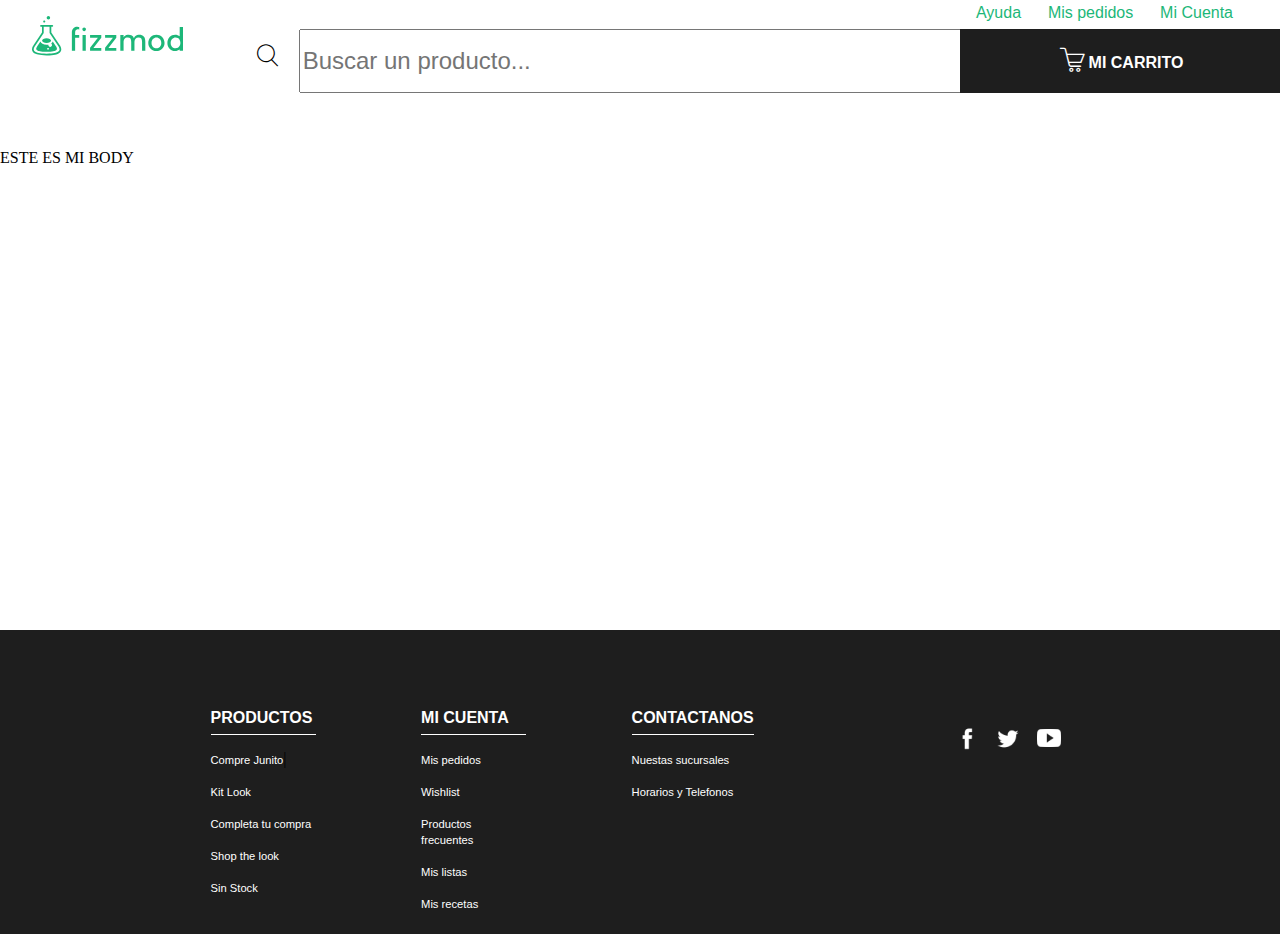
==== public/index.html @ e1f85934 "errores ortograficos arreglados" ====
<!DOCTYPE html>
<html lang="en">

<head>
    <meta charset="UTF-8">
    <meta name="viewport" content="width=device-width, initial-scale=1.0">
    <meta http-equiv="X-UA-Compatible" content="ie=edge">
    <link rel="stylesheet" href="./reset.css">
    <!-- ICONOS -->
    <link rel="stylesheet" href="./assets/font-icon/style.css">
    <!-- <link rel="stylesheet" href="./assets/font-icon/demo-files/demo.css"> -->
    <link rel="stylesheet" href="./probando.css">
    <title>Fizzmod</title>
</head>

<body>
    <header id="header">
        <!-- Logo -->
        <div class="logoFizzmod"><img src="./assets/images/logo_fizzmod.svg" alt="logo-fizzmod"></div>
        <!-- Links del topNav -->
        <div class="topNav">
            <a href="#">Ayuda</a>
            <a href="#">Mis pedidos</a>
            <a href="#">Mi Cuenta</a>
        </div>
        <!-- Buscador -->
        <div class="buscador">
            <span class="icon-icn_search"></span>
            <input type="search" placeholder="Buscar un producto..."></input>
        </div>
        <!-- BOTON "MI CARRITO" -->
        <div id="miCarrito">
            <span class="icon-icn_cart"></span>
            <a href="#">MI CARRITO</a>
        </div>

        <div id="menu"></div>
    </header>

    <div class="contenido">
        ESTE ES MI BODY
    </div>


    <footer class="footer">
        <div id="productos">
            <ul>
                <li class="footerTitulos"><h2>PRODUCTOS</h2></li>
                <li><a class="links" href="#">Compre Junito</a>|</li>
                <li><a class="links" href="#">Kit Look</a></li>
                <li><a class="links" href="#">Completa tu compra</a></li>
                <li><a class="links" href="#">Shop the look</a></li>
                <li><a class="links" href="#">Sin Stock</a></li>
            </ul>
        </div>

        <div id="miCuenta">
            <ul>
                <li class="footerTitulos"><h2>MI CUENTA</h2></li>
                <li><a class="links" href="#">Mis pedidos</a></li>
                <li><a class="links" href="#">Wishlist</a></li>
                <li><a class="links" href="#">Productos frecuentes</a></li>
                <li><a class="links" href="#">Mis listas</a></li>
                <li><a class="links" href="#">Mis recetas</a></li>
            </ul>
        </div>

        <div id="contactanos">
            <ul>
                <li class="footerTitulos"><h2>CONTACTANOS</h2></li>
                <li><a class="links" href="#">Nuestas sucursales</a></li>
                <li><a class="links" href="#">Horarios y Telefonos</a></li>
            </ul>
        </div>
        <div id="redes">
            <div class="iconos"><a href="#"><img src="./assets/images/icon_face.png" alt=""></a></div>
            <div class="iconos"><a href="#"><img src="./assets/images/icon_twitter.png" alt=""></a></div>
            <div class="iconos"><a href="#"><img src="./assets/images/icon_yt.png" alt=""></a></div>
        </div>
    </footer>


    <script src="./scripts/index.js"></script>
    <script src="./scripts/ajax.js"></script>

</body>

</html>
---- public/assets/font-icon/style.css ----
@font-face {
  font-family: 'front-test-font-icon';
  src:  url('fonts/front-test-font-icon.eot?l20ofy');
  src:  url('fonts/front-test-font-icon.eot?l20ofy#iefix') format('embedded-opentype'),
    url('fonts/front-test-font-icon.woff2?l20ofy') format('woff2'),
    url('fonts/front-test-font-icon.ttf?l20ofy') format('truetype'),
    url('fonts/front-test-font-icon.woff?l20ofy') format('woff'),
    url('fonts/front-test-font-icon.svg?l20ofy#front-test-font-icon') format('svg');
  font-weight: normal;
  font-style: normal;
}

[class^="icon-"], [class*=" icon-"] {
  /* use !important to prevent issues with browser extensions that change fonts */
  font-family: 'front-test-font-icon' !important;
  speak: none;
  font-style: normal;
  font-weight: normal;
  font-variant: normal;
  text-transform: none;
  line-height: 1;

  /* Better Font Rendering =========== */
  -webkit-font-smoothing: antialiased;
  -moz-osx-font-smoothing: grayscale;
}

.icon-icn_cart:before {
  content: "\e900";
}
.icon-icn_checkbox_off:before {
  content: "\e901";
}
.icon-icn_checkbox_on:before {
  content: "\e902";
}
.icon-icn_chevron_left:before {
  content: "\e903";
}
.icon-icn_chevron_right:before {
  content: "\e904";
}
.icon-icn_search:before {
  content: "\e906";
}
---- public/assets/font-icon/demo-files/demo.css ----
body {
  padding: 0;
  margin: 0;
  font-family: sans-serif;
  font-size: 1em;
  line-height: 1.5;
  color: #555;
  background: #fff;
}
h1 {
  font-size: 1.5em;
  font-weight: normal;
}
small {
  font-size: .66666667em;
}
a {
  color: #e74c3c;
  text-decoration: none;
}
a:hover, a:focus {
  box-shadow: 0 1px #e74c3c;
}
.bshadow0, input {
  box-shadow: inset 0 -2px #e7e7e7;
}
input:hover {
  box-shadow: inset 0 -2px #ccc;
}
input, fieldset {
  font-family: sans-serif;
  font-size: 1em;
  margin: 0;
  padding: 0;
  border: 0;
}
input {
  color: inherit;
  line-height: 1.5;
  height: 1.5em;
  padding: .25em 0;
}
input:focus {
  outline: none;
  box-shadow: inset 0 -2px #449fdb;
}
.glyph {
  font-size: 16px;
  width: 15em;
  padding-bottom: 1em;
  margin-right: 4em;
  margin-bottom: 1em;
  float: left;
  overflow: hidden;
}
.liga {
  width: 80%;
  width: calc(100% - 2.5em);
}
.talign-right {
  text-align: right;
}
.talign-center {
  text-align: center;
}
.bgc1 {
  background: #f1f1f1;
}
.fgc1 {
  color: #999;
}
.fgc0 {
  color: #000;
}
p {
  margin-top: 1em;
  margin-bottom: 1em;
}
.mvm {
  margin-top: .75em;
  margin-bottom: .75em;
}
.mtn {
  margin-top: 0;
}
.mtl, .mal {
  margin-top: 1.5em;
}
.mbl, .mal {
  margin-bottom: 1.5em;
}
.mal, .mhl {
  margin-left: 1.5em;
  margin-right: 1.5em;
}
.mhmm {
  margin-left: 1em;
  margin-right: 1em;
}
.mls {
  margin-left: .25em;
}
.ptl {
  padding-top: 1.5em;
}
.pbs, .pvs {
  padding-bottom: .25em;
}
.pvs, .pts {
  padding-top: .25em;
}
.unit {
  float: left;
}
.unitRight {
  float: right;
}
.size1of2 {
  width: 50%;
}
.size1of1 {
  width: 100%;
}
.clearfix:before, .clearfix:after {
  content: " ";
  display: table;
}
.clearfix:after {
  clear: both;
}
.hidden-true {
  display: none;
}
.textbox0 {
  width: 3em;
  background: #f1f1f1;
  padding: .25em .5em;
  line-height: 1.5;
  height: 1.5em;
}
#testDrive {
  display: block;
  padding-top: 24px;
  line-height: 1.5;
}
.fs0 {
  font-size: 16px;
}
.fs1 {
  font-size: 32px;
}
---- public/probando.css ----
/* HEADER */

header {
    display: grid;
    grid-template-columns: repeat(12, 1fr);
    grid-template-rows: 1fr 2fr 2fr;
    height: 150px;
}

.logoFizzmod {
    width: 100%;
    grid-column: 1 / 4;
    grid-row: 1 / 3;
}

.logoFizzmod img{
    width: auto;
    padding-left: 2em;
    padding-top: 1em;
}

.topNav {
    padding: 0.3em;
    font-family: -apple-system, BlinkMacSystemFont, 'Segoe UI', Roboto, Oxygen, Ubuntu, Cantarell, 'Open Sans', 'Helvetica Neue', sans-serif;
    grid-column: 10 / 13;
    grid-row: 1 / 2
}

.topNav a{
    padding: 0.7em;
    font-family: -apple-system, BlinkMacSystemFont, 'Segoe UI', Roboto, Oxygen, Ubuntu, Cantarell, 'Open Sans', 'Helvetica Neue', sans-serif;
    color: #1DB779;
    text-decoration: none;
}

.buscador {
    display: grid;
    grid-template-rows: 1fr;
    grid-template-columns: 10% 90%;
    grid-column: 3 / 11;
    grid-row: 2 / 3;
}

.buscador span{
    padding-left: 2em;
    padding-top: 0.7em;
    font-size: 22px;
}


#miCarrito {
    display: grid;
    height: 4em;
    grid-template-columns: repeat(10, 1fr);
    grid-template-rows: repeat(3, 1fr);
    font-family: -apple-system, BlinkMacSystemFont, 'Segoe UI', Roboto, Oxygen, Ubuntu, Cantarell, 'Open Sans', 'Helvetica Neue', sans-serif;
    font-weight: bold;
    background-color: #1E1E1E;
    text-align: center;
    grid-column: 10 / 13;
    grid-row: 2 / 3;
}

#miCarrito a{
    color:white;
    text-decoration: none;
    grid-column: 5/8;
    grid-row: 2/3;
    padding-top: .4em;
}

#miCarrito span{
    color: white;
    font-size: 25px;
    grid-column: 4/5;
    grid-row: 2/3;

}

#menu {
    display: grid;
    grid-column: 1 / 13;
    grid-template-columns: repeat(5, 1fr)
}

#menu div{
    background-color: #1DB779;
    width: auto;
    text-align: center;
    padding-top: 1.2em;
}

#menu a{
    font-family: -apple-system, BlinkMacSystemFont, 'Segoe UI', Roboto, Oxygen, Ubuntu, Cantarell, 'Open Sans', 'Helvetica Neue', sans-serif;
    font-weight: bold;
    color: #FFFF;
    text-decoration: none;
}

.contenido{
    height: 30em
}

header input{
    font-family: -apple-system, BlinkMacSystemFont, 'Segoe UI', Roboto, Oxygen, Ubuntu, Cantarell, 'Open Sans', 'Helvetica Neue', sans-serif;
    font-size: 1.5em;
}


/*     FOOTER    */


.footer{
    display: grid;
    height: 15em;
    padding-top: 4em;
    grid-template-columns: repeat(12, 1fr);
    background-color: #1E1E1E;
}

.footer li{
    margin-top: 1em;
}

.links{
    font-family: -apple-system, BlinkMacSystemFont, 'Segoe UI', Roboto, Oxygen, Ubuntu, Cantarell, 'Open Sans', 'Helvetica Neue', sans-serif;
    text-decoration: none;
    color: white;
    font-size: .7em;
}

#productos{
    grid-column: 3/4;
}


#miCuenta{
    grid-column: 5/6;
}

#contactanos{
    grid-column: 7/8;
}

#redes{
    display: grid;
    grid-template-columns: 1fr 1fr 1fr;
    padding-top: 2em;
    padding-left: 6em;
    padding-right: 6em;
    grid-column: 9/12;
}

.iconos img{
    width: 1.5em;
    height: 1.5em;
}

.footerTitulos{
    font-family: -apple-system, BlinkMacSystemFont, 'Segoe UI', Roboto, Oxygen, Ubuntu, Cantarell, 'Open Sans', 'Helvetica Neue', sans-serif;
    color: white;
    font-weight: bold;
    padding-bottom: .5em;
    border-bottom: 1px solid white;
}
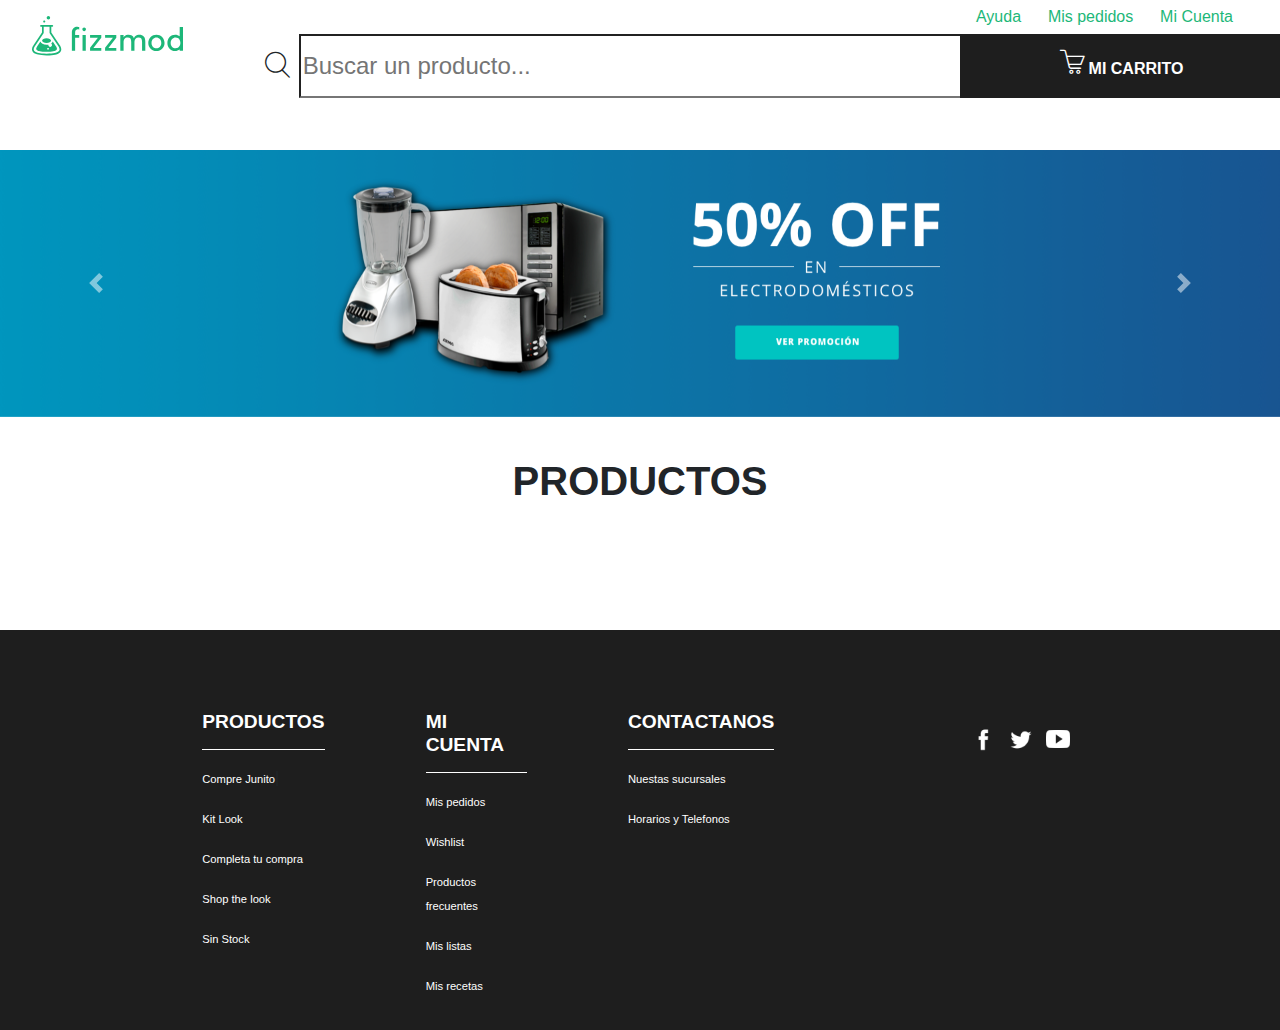
==== commit 216e94bd: "carrusel agregado" ====
--- a/public/index.html
+++ b/public/index.html
@@ -6,6 +6,11 @@
     <meta name="viewport" content="width=device-width, initial-scale=1.0">
     <meta http-equiv="X-UA-Compatible" content="ie=edge">
     <link rel="stylesheet" href="./reset.css">
+    <!-- Bootstrap -->
+    <!-- <link rel="stylesheet" href="./carousel.css"> -->
+    <link rel="stylesheet" href="https://stackpath.bootstrapcdn.com/bootstrap/4.3.1/css/bootstrap.min.css"
+        integrity="sha384-ggOyR0iXCbMQv3Xipma34MD+dH/1fQ784/j6cY/iJTQUOhcWr7x9JvoRxT2MZw1T" crossorigin="anonymous">
+
     <!-- ICONOS -->
     <link rel="stylesheet" href="./assets/font-icon/style.css">
     <!-- <link rel="stylesheet" href="./assets/font-icon/demo-files/demo.css"> -->
@@ -14,6 +19,7 @@
 </head>
 
 <body>
+    <!-- -----------------------HEADER------------------ -->
     <header id="header">
         <!-- Logo -->
         <div class="logoFizzmod"><img src="./assets/images/logo_fizzmod.svg" alt="logo-fizzmod"></div>
@@ -26,7 +32,7 @@
         <!-- Buscador -->
         <div class="buscador">
             <span class="icon-icn_search"></span>
-            <input type="search" placeholder="Buscar un producto..."></input>
+            <input type="search" placeholder="Buscar un producto...">
         </div>
         <!-- BOTON "MI CARRITO" -->
         <div id="miCarrito">
@@ -36,16 +42,43 @@
 
         <div id="menu"></div>
     </header>
+<!-- --------------------CONTENIDO------------------------>
+    <div class="contenido">
 
-    <div class="contenido">
-        ESTE ES MI BODY
+        <div id="carouselExampleControls" class="carousel slide" data-ride="carousel">
+            <div class="carousel-inner">
+                <div class="carousel-item active">
+                    <img src="./assets/images/Banner_1.png" class="d-block w-100" alt="...">
+                </div>
+                <div class="carousel-item">
+                    <img src="./assets/images/Banner_2.png" class="d-block w-100" alt="...">
+                </div>
+                <div class="carousel-item">
+                    <img src="./assets/images/Banner_3.png" class="d-block w-100" alt="...">
+                </div>
+                <div class="carousel-item">
+                    <img src="./assets/images/Banner_4.png" class="d-block w-100" alt="...">
+                </div>
+            </div>
+            <a class="carousel-control-prev" href="#carouselExampleControls" role="button" data-slide="prev">
+                <span class="carousel-control-prev-icon" aria-hidden="true"></span>
+                <span class="sr-only">Previous</span>
+            </a>
+            <a class="carousel-control-next" href="#carouselExampleControls" role="button" data-slide="next">
+                <span class="carousel-control-next-icon" aria-hidden="true"></span>
+                <span class="sr-only">Next</span>
+            </a>
+        </div>
+        <h1>PRODUCTOS</h1>
     </div>
 
-
+<!-- -------------------------------FOOTER------------------------- -->
     <footer class="footer">
         <div id="productos">
             <ul>
-                <li class="footerTitulos"><h2>PRODUCTOS</h2></li>
+                <li class="footerTitulos">
+                    <h2>PRODUCTOS</h2>
+                </li>
                 <li><a class="links" href="#">Compre Junito</a>|</li>
                 <li><a class="links" href="#">Kit Look</a></li>
                 <li><a class="links" href="#">Completa tu compra</a></li>
@@ -56,7 +89,9 @@
 
         <div id="miCuenta">
             <ul>
-                <li class="footerTitulos"><h2>MI CUENTA</h2></li>
+                <li class="footerTitulos">
+                    <h2>MI CUENTA</h2>
+                </li>
                 <li><a class="links" href="#">Mis pedidos</a></li>
                 <li><a class="links" href="#">Wishlist</a></li>
                 <li><a class="links" href="#">Productos frecuentes</a></li>
@@ -67,7 +102,9 @@
 
         <div id="contactanos">
             <ul>
-                <li class="footerTitulos"><h2>CONTACTANOS</h2></li>
+                <li class="footerTitulos">
+                    <h2>CONTACTANOS</h2>
+                </li>
                 <li><a class="links" href="#">Nuestas sucursales</a></li>
                 <li><a class="links" href="#">Horarios y Telefonos</a></li>
             </ul>
@@ -79,6 +116,15 @@
         </div>
     </footer>
 
+    <script src="https://code.jquery.com/jquery-3.3.1.slim.min.js"
+        integrity="sha384-q8i/X+965DzO0rT7abK41JStQIAqVgRVzpbzo5smXKp4YfRvH+8abtTE1Pi6jizo"
+        crossorigin="anonymous"></script>
+    <script src="https://cdnjs.cloudflare.com/ajax/libs/popper.js/1.14.7/umd/popper.min.js"
+        integrity="sha384-UO2eT0CpHqdSJQ6hJty5KVphtPhzWj9WO1clHTMGa3JDZwrnQq4sF86dIHNDz0W1"
+        crossorigin="anonymous"></script>
+    <script src="https://stackpath.bootstrapcdn.com/bootstrap/4.3.1/js/bootstrap.min.js"
+        integrity="sha384-JjSmVgyd0p3pXB1rRibZUAYoIIy6OrQ6VrjIEaFf/nJGzIxFDsf4x0xIM+B07jRM"
+        crossorigin="anonymous"></script>
 
     <script src="./scripts/index.js"></script>
     <script src="./scripts/ajax.js"></script>
--- a/public/carousel.css
+++ b/public/carousel.css
@@ -0,0 +1,187 @@
+.carousel {
+    position: relative;
+}
+
+.carousel.pointer-event {
+    -ms-touch-action: pan-y;
+    touch-action: pan-y;
+}
+
+.carousel-inner {
+    position: relative;
+    width: 100%;
+    overflow: hidden;
+}
+
+.carousel-inner::after {
+    display: block;
+    clear: both;
+    content: "";
+}
+
+.carousel-item {
+    position: relative;
+    display: none;
+    float: left;
+    width: 100%;
+    margin-right: -100%;
+    -webkit-backface-visibility: hidden;
+    backface-visibility: hidden;
+    transition: -webkit-transform 0.6s ease-in-out;
+    transition: transform 0.6s ease-in-out;
+    transition: transform 0.6s ease-in-out, -webkit-transform 0.6s ease-in-out;
+}
+
+@media (prefers-reduced-motion: reduce) {
+    .carousel-item {
+        transition: none;
+    }
+}
+
+.carousel-item.active, .carousel-item-next, .carousel-item-prev {
+    display: block;
+}
+
+.carousel-item-next:not(.carousel-item-left), .active.carousel-item-right {
+    -webkit-transform: translateX(100%);
+    transform: translateX(100%);
+}
+
+.carousel-item-prev:not(.carousel-item-right), .active.carousel-item-left {
+    -webkit-transform: translateX(-100%);
+    transform: translateX(-100%);
+}
+
+.carousel-fade .carousel-item {
+    opacity: 0;
+    transition-property: opacity;
+    -webkit-transform: none;
+    transform: none;
+}
+
+.carousel-fade .carousel-item.active, .carousel-fade .carousel-item-next.carousel-item-left, .carousel-fade .carousel-item-prev.carousel-item-right {
+    z-index: 1;
+    opacity: 1;
+}
+
+.carousel-fade .active.carousel-item-left, .carousel-fade .active.carousel-item-right {
+    z-index: 0;
+    opacity: 0;
+    transition: 0s 0.6s opacity;
+}
+
+@media (prefers-reduced-motion: reduce) {
+    .carousel-fade .active.carousel-item-left, .carousel-fade .active.carousel-item-right {
+        transition: none;
+    }
+}
+
+.carousel-control-prev, .carousel-control-next {
+    position: absolute;
+    top: 0;
+    bottom: 0;
+    z-index: 1;
+    display: -ms-flexbox;
+    display: flex;
+    -ms-flex-align: center;
+    align-items: center;
+    -ms-flex-pack: center;
+    justify-content: center;
+    width: 15%;
+    color: #fff;
+    text-align: center;
+    opacity: 0.5;
+    transition: opacity 0.15s ease;
+}
+
+@media (prefers-reduced-motion: reduce) {
+    .carousel-control-prev, .carousel-control-next {
+        transition: none;
+    }
+}
+
+.carousel-control-prev:hover, .carousel-control-prev:focus, .carousel-control-next:hover, .carousel-control-next:focus {
+    color: #fff;
+    text-decoration: none;
+    outline: 0;
+    opacity: 0.9;
+}
+
+.carousel-control-prev {
+    left: 0;
+}
+
+.carousel-control-next {
+    right: 0;
+}
+
+.carousel-control-prev-icon, .carousel-control-next-icon {
+    display: inline-block;
+    width: 20px;
+    height: 20px;
+    background: no-repeat 50% / 100% 100%;
+}
+
+.carousel-control-prev-icon {
+    background-image: url("data:image/svg+xml,%3csvg xmlns='http://www.w3.org/2000/svg' fill='%23fff' viewBox='0 0 8 8'%3e%3cpath d='M5.25 0l-4 4 4 4 1.5-1.5-2.5-2.5 2.5-2.5-1.5-1.5z'/%3e%3c/svg%3e");
+}
+
+.carousel-control-next-icon {
+    background-image: url("data:image/svg+xml,%3csvg xmlns='http://www.w3.org/2000/svg' fill='%23fff' viewBox='0 0 8 8'%3e%3cpath d='M2.75 0l-1.5 1.5 2.5 2.5-2.5 2.5 1.5 1.5 4-4-4-4z'/%3e%3c/svg%3e");
+}
+
+.carousel-indicators {
+    position: absolute;
+    right: 0;
+    bottom: 0;
+    left: 0;
+    z-index: 15;
+    display: -ms-flexbox;
+    display: flex;
+    -ms-flex-pack: center;
+    justify-content: center;
+    padding-left: 0;
+    margin-right: 15%;
+    margin-left: 15%;
+    list-style: none;
+}
+
+.carousel-indicators li {
+    box-sizing: content-box;
+    -ms-flex: 0 1 auto;
+    flex: 0 1 auto;
+    width: 30px;
+    height: 3px;
+    margin-right: 3px;
+    margin-left: 3px;
+    text-indent: -999px;
+    cursor: pointer;
+    background-color: #fff;
+    background-clip: padding-box;
+    border-top: 10px solid transparent;
+    border-bottom: 10px solid transparent;
+    opacity: .5;
+    transition: opacity 0.6s ease;
+}
+
+@media (prefers-reduced-motion: reduce) {
+    .carousel-indicators li {
+        transition: none;
+    }
+}
+
+.carousel-indicators .active {
+    opacity: 1;
+}
+
+.carousel-caption {
+    position: absolute;
+    right: 15%;
+    bottom: 20px;
+    left: 15%;
+    z-index: 10;
+    padding-top: 20px;
+    padding-bottom: 20px;
+    color: #fff;
+    text-align: center;
+}--- a/public/probando.css
+++ b/public/probando.css
@@ -44,7 +44,7 @@
 .buscador span{
     padding-left: 2em;
     padding-top: 0.7em;
-    font-size: 22px;
+    font-size: 26px;
 }
 
 
@@ -59,6 +59,11 @@
     text-align: center;
     grid-column: 10 / 13;
     grid-row: 2 / 3;
+}
+
+#miCarrito:hover{
+    background-color: grey;
+    cursor: pointer;
 }
 
 #miCarrito a{
@@ -87,7 +92,12 @@
     background-color: #1DB779;
     width: auto;
     text-align: center;
-    padding-top: 1.2em;
+    padding-top: 1em;
+}
+
+#menu div:hover{
+    background-color: #1E1E1E;
+    cursor: pointer;
 }
 
 #menu a{
@@ -112,7 +122,7 @@
 
 .footer{
     display: grid;
-    height: 15em;
+    height: 25em;
     padding-top: 4em;
     grid-template-columns: repeat(12, 1fr);
     background-color: #1E1E1E;
@@ -159,7 +169,20 @@
 .footerTitulos{
     font-family: -apple-system, BlinkMacSystemFont, 'Segoe UI', Roboto, Oxygen, Ubuntu, Cantarell, 'Open Sans', 'Helvetica Neue', sans-serif;
     color: white;
-    font-weight: bold;
     padding-bottom: .5em;
     border-bottom: 1px solid white;
+}
+
+.footerTitulos h2{
+    font-size: 1.2em;
+    font-weight: bold;
+}
+
+/* CONTENIDO BODY */
+
+h1{
+    font-family: -apple-system, BlinkMacSystemFont, 'Segoe UI', Roboto, Oxygen, Ubuntu, Cantarell, 'Open Sans', 'Helvetica Neue', sans-serif;
+    font-weight: bold;
+    text-align: center;
+    margin-top: 1em;
 }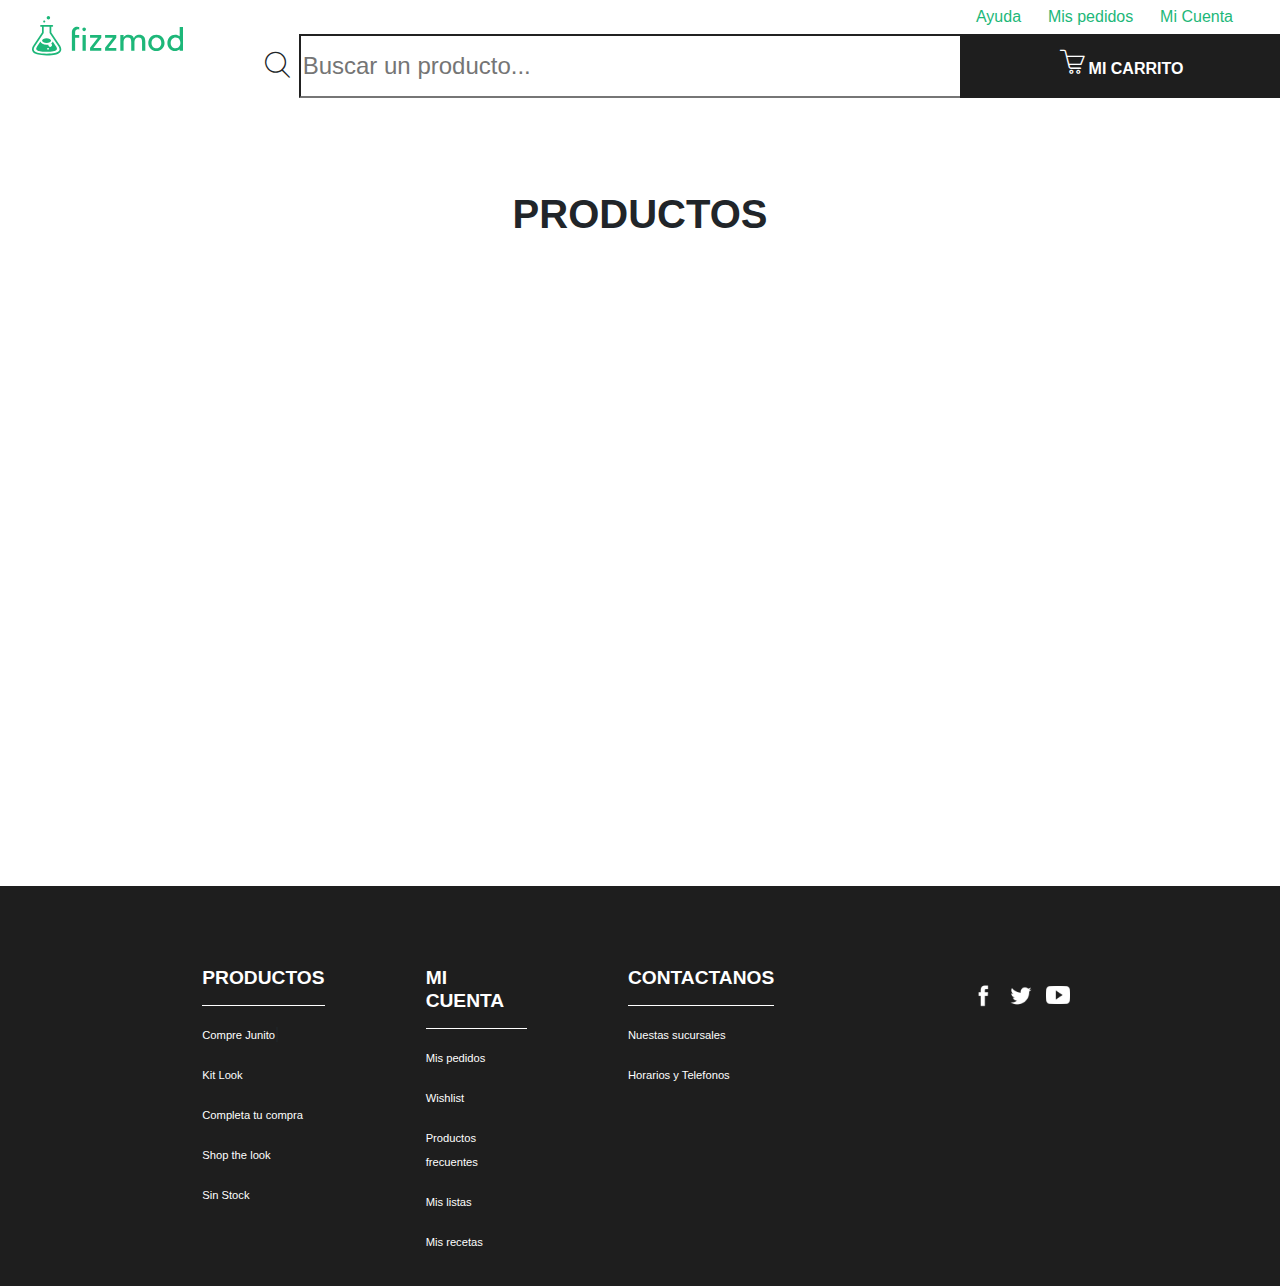
==== commit 592331d7: "carrusel arreglado" ====
--- a/public/index.html
+++ b/public/index.html
@@ -14,7 +14,7 @@
     <!-- ICONOS -->
     <link rel="stylesheet" href="./assets/font-icon/style.css">
     <!-- <link rel="stylesheet" href="./assets/font-icon/demo-files/demo.css"> -->
-    <link rel="stylesheet" href="./probando.css">
+    <link rel="stylesheet" href="./style.css">
     <title>Fizzmod</title>
 </head>
 
@@ -43,23 +43,10 @@
         <div id="menu"></div>
     </header>
 <!-- --------------------CONTENIDO------------------------>
-    <div class="contenido">
+    <div class="carrusel">
 
         <div id="carouselExampleControls" class="carousel slide" data-ride="carousel">
-            <div class="carousel-inner">
-                <div class="carousel-item active">
-                    <img src="./assets/images/Banner_1.png" class="d-block w-100" alt="...">
-                </div>
-                <div class="carousel-item">
-                    <img src="./assets/images/Banner_2.png" class="d-block w-100" alt="...">
-                </div>
-                <div class="carousel-item">
-                    <img src="./assets/images/Banner_3.png" class="d-block w-100" alt="...">
-                </div>
-                <div class="carousel-item">
-                    <img src="./assets/images/Banner_4.png" class="d-block w-100" alt="...">
-                </div>
-            </div>
+            <div class="carousel-inner" id="contenedor-carrousel"></div>
             <a class="carousel-control-prev" href="#carouselExampleControls" role="button" data-slide="prev">
                 <span class="carousel-control-prev-icon" aria-hidden="true"></span>
                 <span class="sr-only">Previous</span>
@@ -70,6 +57,18 @@
             </a>
         </div>
         <h1>PRODUCTOS</h1>
+        <div class="contenido">
+            <div class="filtros">
+
+            </div>
+
+            <div class="productos">
+
+            </div>
+        </div>
+
+
+
     </div>
 
 <!-- -------------------------------FOOTER------------------------- -->
@@ -126,8 +125,8 @@
         integrity="sha384-JjSmVgyd0p3pXB1rRibZUAYoIIy6OrQ6VrjIEaFf/nJGzIxFDsf4x0xIM+B07jRM"
         crossorigin="anonymous"></script>
 
+    <script src="./scripts/ajax.js"></script>
     <script src="./scripts/index.js"></script>
-    <script src="./scripts/ajax.js"></script>
 
 </body>
 
--- a/public/style.css
+++ b/public/style.css
@@ -0,0 +1,196 @@
+/* HEADER */
+
+header {
+    display: grid;
+    grid-template-columns: repeat(12, 1fr);
+    grid-template-rows: 1fr 2fr 2fr;
+    height: 150px;
+}
+
+.logoFizzmod {
+    width: 100%;
+    grid-column: 1 / 4;
+    grid-row: 1 / 3;
+}
+
+.logoFizzmod img{
+    width: auto;
+    padding-left: 2em;
+    padding-top: 1em;
+}
+
+.topNav {
+    padding: 0.3em;
+    font-family: -apple-system, BlinkMacSystemFont, 'Segoe UI', Roboto, Oxygen, Ubuntu, Cantarell, 'Open Sans', 'Helvetica Neue', sans-serif;
+    grid-column: 10 / 13;
+    grid-row: 1 / 2
+}
+
+.topNav a{
+    padding: 0.7em;
+    font-family: -apple-system, BlinkMacSystemFont, 'Segoe UI', Roboto, Oxygen, Ubuntu, Cantarell, 'Open Sans', 'Helvetica Neue', sans-serif;
+    color: #1DB779;
+    text-decoration: none;
+}
+
+.buscador {
+    display: grid;
+    grid-template-rows: 1fr;
+    grid-template-columns: 10% 90%;
+    grid-column: 3 / 11;
+    grid-row: 2 / 3;
+}
+
+.buscador span{
+    padding-left: 2em;
+    padding-top: 0.7em;
+    font-size: 26px;
+}
+
+
+#miCarrito {
+    display: grid;
+    height: 4em;
+    grid-template-columns: repeat(10, 1fr);
+    grid-template-rows: repeat(3, 1fr);
+    font-family: -apple-system, BlinkMacSystemFont, 'Segoe UI', Roboto, Oxygen, Ubuntu, Cantarell, 'Open Sans', 'Helvetica Neue', sans-serif;
+    font-weight: bold;
+    background-color: #1E1E1E;
+    text-align: center;
+    grid-column: 10 / 13;
+    grid-row: 2 / 3;
+}
+
+#miCarrito:hover{
+    background-color: grey;
+    cursor: pointer;
+}
+
+#miCarrito a{
+    color:white;
+    text-decoration: none;
+    grid-column: 5/8;
+    grid-row: 2/3;
+    padding-top: .4em;
+}
+
+#miCarrito span{
+    color: white;
+    font-size: 25px;
+    grid-column: 4/5;
+    grid-row: 2/3;
+
+}
+
+#menu {
+    display: grid;
+    grid-column: 1 / 13;
+    grid-template-columns: repeat(5, 1fr)
+}
+
+#menu div{
+    background-color: #1DB779;
+    width: auto;
+    text-align: center;
+    padding-top: 1em;
+}
+
+#menu div:hover{
+    background-color: #1E1E1E;
+    cursor: pointer;
+}
+
+#menu a{
+    font-family: -apple-system, BlinkMacSystemFont, 'Segoe UI', Roboto, Oxygen, Ubuntu, Cantarell, 'Open Sans', 'Helvetica Neue', sans-serif;
+    font-weight: bold;
+    color: #FFFF;
+    text-decoration: none;
+}
+
+
+
+header input{
+    font-family: -apple-system, BlinkMacSystemFont, 'Segoe UI', Roboto, Oxygen, Ubuntu, Cantarell, 'Open Sans', 'Helvetica Neue', sans-serif;
+    font-size: 1.5em;
+}
+
+
+/*     FOOTER    */
+
+
+.footer{
+    display: grid;
+    height: 25em;
+    padding-top: 4em;
+    grid-template-columns: repeat(12, 1fr);
+    background-color: #1E1E1E;
+}
+
+.footer li{
+    margin-top: 1em;
+}
+
+.links{
+    font-family: -apple-system, BlinkMacSystemFont, 'Segoe UI', Roboto, Oxygen, Ubuntu, Cantarell, 'Open Sans', 'Helvetica Neue', sans-serif;
+    text-decoration: none;
+    color: white;
+    font-size: .7em;
+}
+
+#productos{
+    grid-column: 3/4;
+}
+
+
+#miCuenta{
+    grid-column: 5/6;
+}
+
+#contactanos{
+    grid-column: 7/8;
+}
+
+#redes{
+    display: grid;
+    grid-template-columns: 1fr 1fr 1fr;
+    padding-top: 2em;
+    padding-left: 6em;
+    padding-right: 6em;
+    grid-column: 9/12;
+}
+
+.iconos img{
+    width: 1.5em;
+    height: 1.5em;
+}
+
+.footerTitulos{
+    font-family: -apple-system, BlinkMacSystemFont, 'Segoe UI', Roboto, Oxygen, Ubuntu, Cantarell, 'Open Sans', 'Helvetica Neue', sans-serif;
+    color: white;
+    padding-bottom: .5em;
+    border-bottom: 1px solid white;
+}
+
+.footerTitulos h2{
+    font-size: 1.2em;
+    font-weight: bold;
+}
+
+/* CONTENIDO BODY */
+
+h1{
+    font-family: -apple-system, BlinkMacSystemFont, 'Segoe UI', Roboto, Oxygen, Ubuntu, Cantarell, 'Open Sans', 'Helvetica Neue', sans-serif;
+    font-weight: bold;
+    text-align: center;
+    margin-top: 1em;
+}
+
+.contenido{
+    display: grid;
+    grid-template-columns: 25% 75%;
+    height: 40em;
+}
+
+.productos{
+    display: grid;
+}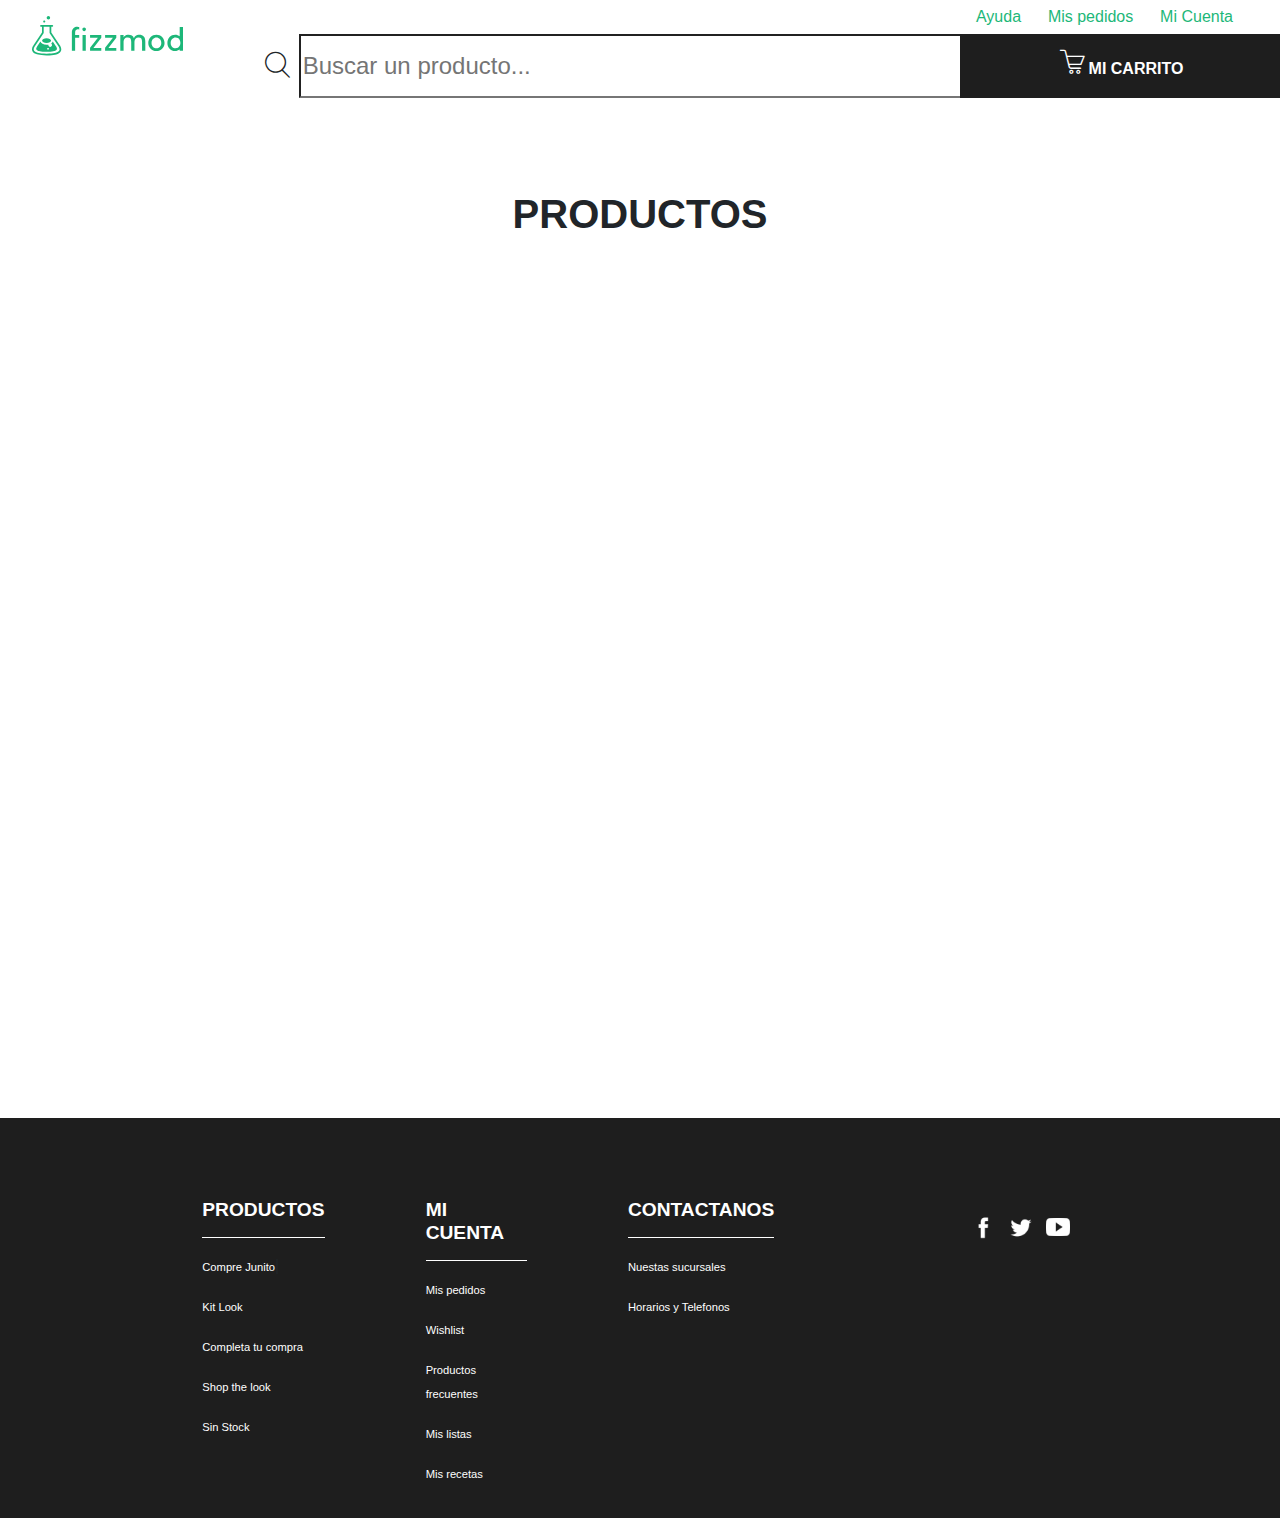
==== commit 75ee2e6a: "productos terminado" ====
--- a/public/index.html
+++ b/public/index.html
@@ -42,7 +42,7 @@
 
         <div id="menu"></div>
     </header>
-<!-- --------------------CONTENIDO------------------------>
+    <!-- --------------------CONTENIDO------------------------>
     <div class="carrusel">
 
         <div id="carouselExampleControls" class="carousel slide" data-ride="carousel">
@@ -61,9 +61,20 @@
             <div class="filtros">
 
             </div>
+            <!-- -------------PRODUCTOS---------------------- -->
+            <div class="productos" id="contenedor">
 
-            <div class="productos">
+                <!-- <div class="contenedor-producto">
+                    <div class="imgProduct">
+                        <span>20%</span>
+                        <img src="./assets/images/cebolla.jpg" alt="">
+                    </div>
+                    <h3>Cebolla Allium cepa</h3>
+                    <h5>$ 7,49</h4>
+                    <h4>$ 4,99</h4>
 
+                </div> -->
+                <!-- <div style="background-color: red"></div> -->
             </div>
         </div>
 
@@ -71,7 +82,7 @@
 
     </div>
 
-<!-- -------------------------------FOOTER------------------------- -->
+    <!-- -------------------------------FOOTER------------------------- -->
     <footer class="footer">
         <div id="productos">
             <ul>
--- a/public/style.css
+++ b/public/style.css
@@ -188,9 +188,73 @@
 .contenido{
     display: grid;
     grid-template-columns: 25% 75%;
-    height: 40em;
+    height: 50em;
+    margin-right: 2em;
+    margin-bottom: 2em;
+    margin-top: 3em;
 }
 
 .productos{
     display: grid;
+    grid-gap: .7em;
+    grid-template-columns: repeat(4, 1fr);
+    grid-template-rows: repeat(2, 1fr);
+
+    grid-auto-columns: 1fr;
+    grid-auto-rows: 1fr;
+
+}
+
+.contenedor-producto{
+    cursor: pointer;
+    border-radius: 16px;
+
+}
+
+.contenedor-producto:hover{
+    border-color: #1DB779;
+    box-shadow: 0 0 20px #1E1E1E;
+
+}
+
+
+.imgProduct img{
+    margin-left: 1.8em;
+    margin-bottom: 1em;
+    border-radius: 16px;
+
+
+}
+
+.imgProduct span{
+    font-family: -apple-system, BlinkMacSystemFont, 'Segoe UI', Roboto, Oxygen, Ubuntu, Cantarell, 'Open Sans', 'Helvetica Neue', sans-serif;
+    font-weight: bold;
+    color: white;
+    position: absolute;
+    background-color: #00C4C1;
+    width: 3em;
+    height: 3em;
+    border-radius: 40px;
+    text-align: center;
+    padding-top: .6em;
+}
+
+.contenedor-producto h3, h4, h5{
+    font-family: -apple-system, BlinkMacSystemFont, 'Segoe UI', Roboto, Oxygen, Ubuntu, Cantarell, 'Open Sans', 'Helvetica Neue', sans-serif;
+    text-align: center;
+}
+
+.contenedor-producto h3{
+    font-size: 1.3em;
+}
+
+.contenedor-producto h5{
+    font-size: 1em;
+    color: #9B9B9B;
+    text-decoration: line-through;
+}
+
+.contenedor-producto h4{
+    color: #1DB779;
+    font-weight: bold;
 }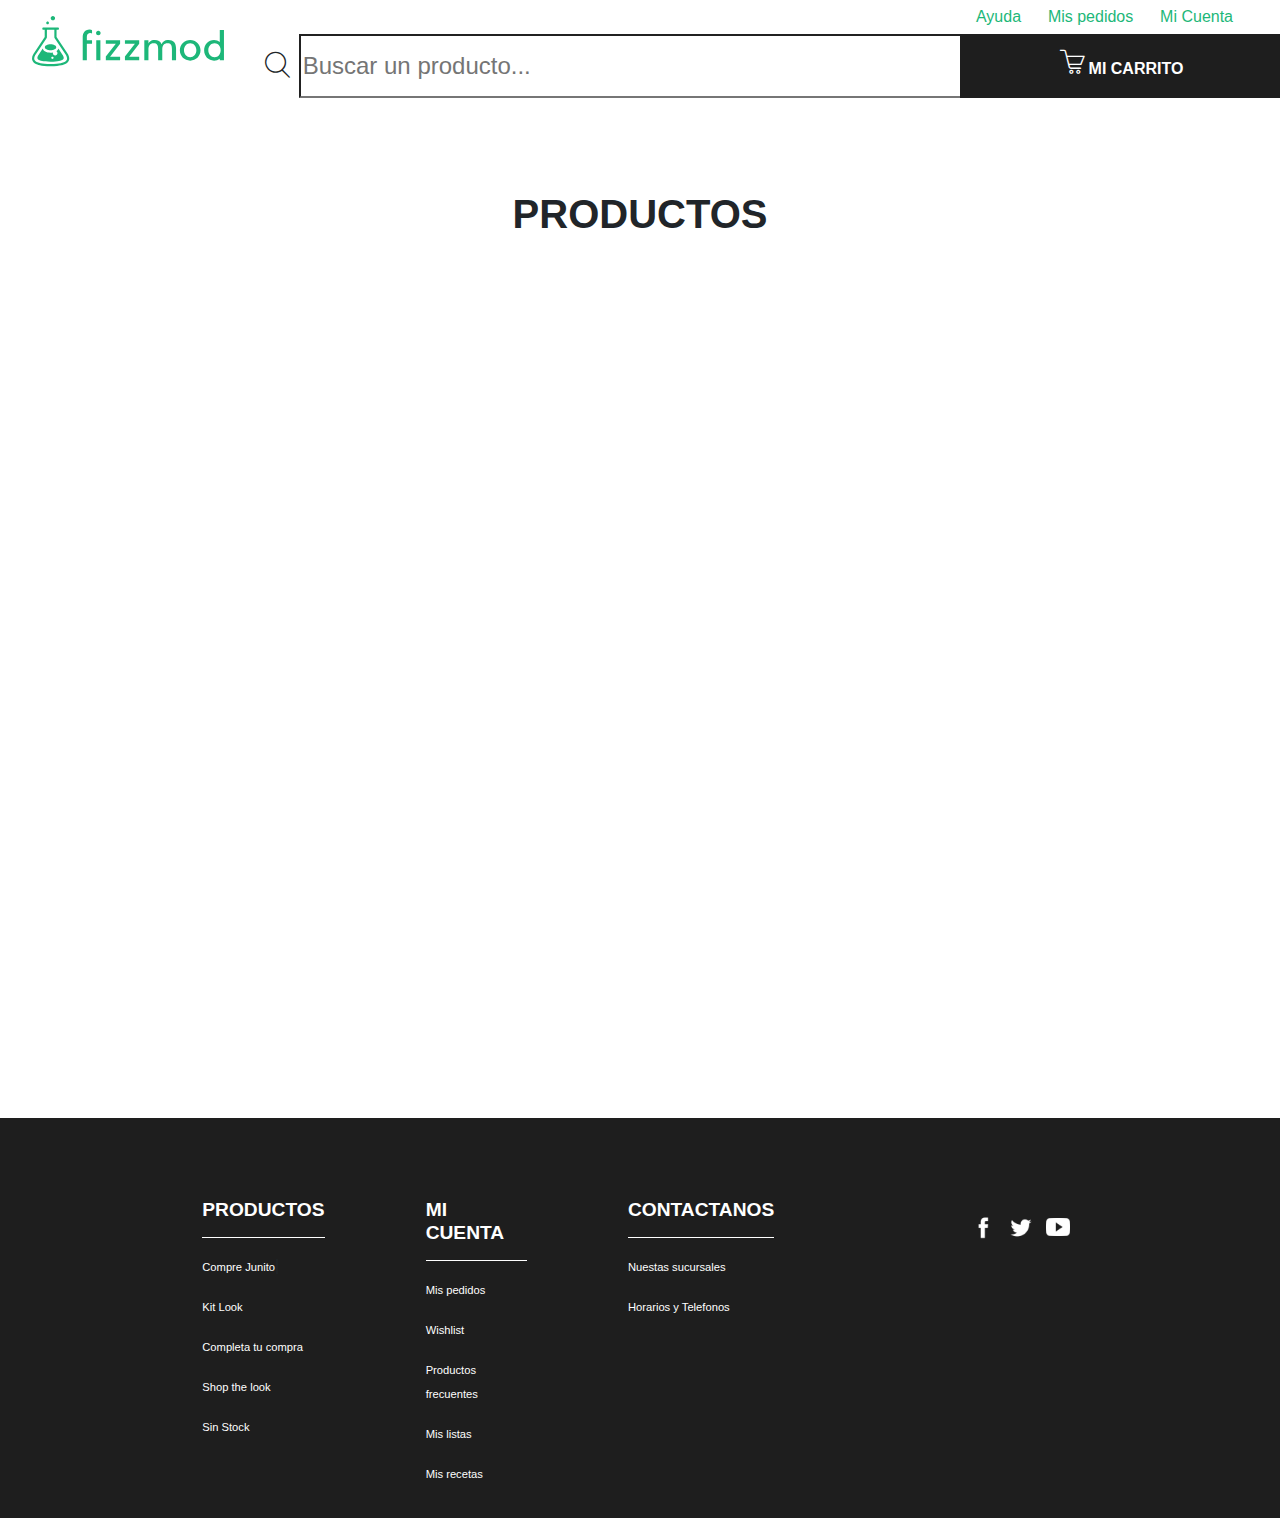
==== commit 3e7eb367: "aplicacion terminada" ====
--- a/public/index.html
+++ b/public/index.html
@@ -22,7 +22,7 @@
     <!-- -----------------------HEADER------------------ -->
     <header id="header">
         <!-- Logo -->
-        <div class="logoFizzmod"><img src="./assets/images/logo_fizzmod.svg" alt="logo-fizzmod"></div>
+        <div class="logoFizzmod"><a href=""><img src="./assets/images/logo_fizzmod.svg" alt="logo-fizzmod"></a></div>
         <!-- Links del topNav -->
         <div class="topNav">
             <a href="#">Ayuda</a>
@@ -58,24 +58,10 @@
         </div>
         <h1>PRODUCTOS</h1>
         <div class="contenido">
-            <div class="filtros">
-
-            </div>
+            <!-- ---------FILTROS------------- -->
+            <div class="filtros" id="filtros"></div>
             <!-- -------------PRODUCTOS---------------------- -->
-            <div class="productos" id="contenedor">
-
-                <!-- <div class="contenedor-producto">
-                    <div class="imgProduct">
-                        <span>20%</span>
-                        <img src="./assets/images/cebolla.jpg" alt="">
-                    </div>
-                    <h3>Cebolla Allium cepa</h3>
-                    <h5>$ 7,49</h4>
-                    <h4>$ 4,99</h4>
-
-                </div> -->
-                <!-- <div style="background-color: red"></div> -->
-            </div>
+            <div class="productos" id="contenedor"></div>
         </div>
 
 
--- a/public/style.css
+++ b/public/style.css
@@ -1,3 +1,8 @@
+body{
+    font-family: -apple-system, BlinkMacSystemFont, 'Segoe UI', Roboto, Oxygen, Ubuntu, Cantarell, 'Open Sans', 'Helvetica Neue', sans-serif !important;
+}
+
+
 /* HEADER */
 
 header {
@@ -14,7 +19,7 @@
 }
 
 .logoFizzmod img{
-    width: auto;
+    width: 70%;
     padding-left: 2em;
     padding-top: 1em;
 }
@@ -257,4 +262,27 @@
 .contenedor-producto h4{
     color: #1DB779;
     font-weight: bold;
-}+}
+
+
+/* FILTROS */
+
+.filtros{
+    margin-left: 2em;
+}
+
+.filtros label{
+    padding-top: .4em;
+    cursor: pointer;
+}
+
+#brand{
+    display: grid;
+    grid-template-columns: 10% 90%;
+}
+
+#category{
+    display: grid;
+    grid-template-columns: 10% 90%;
+}
+
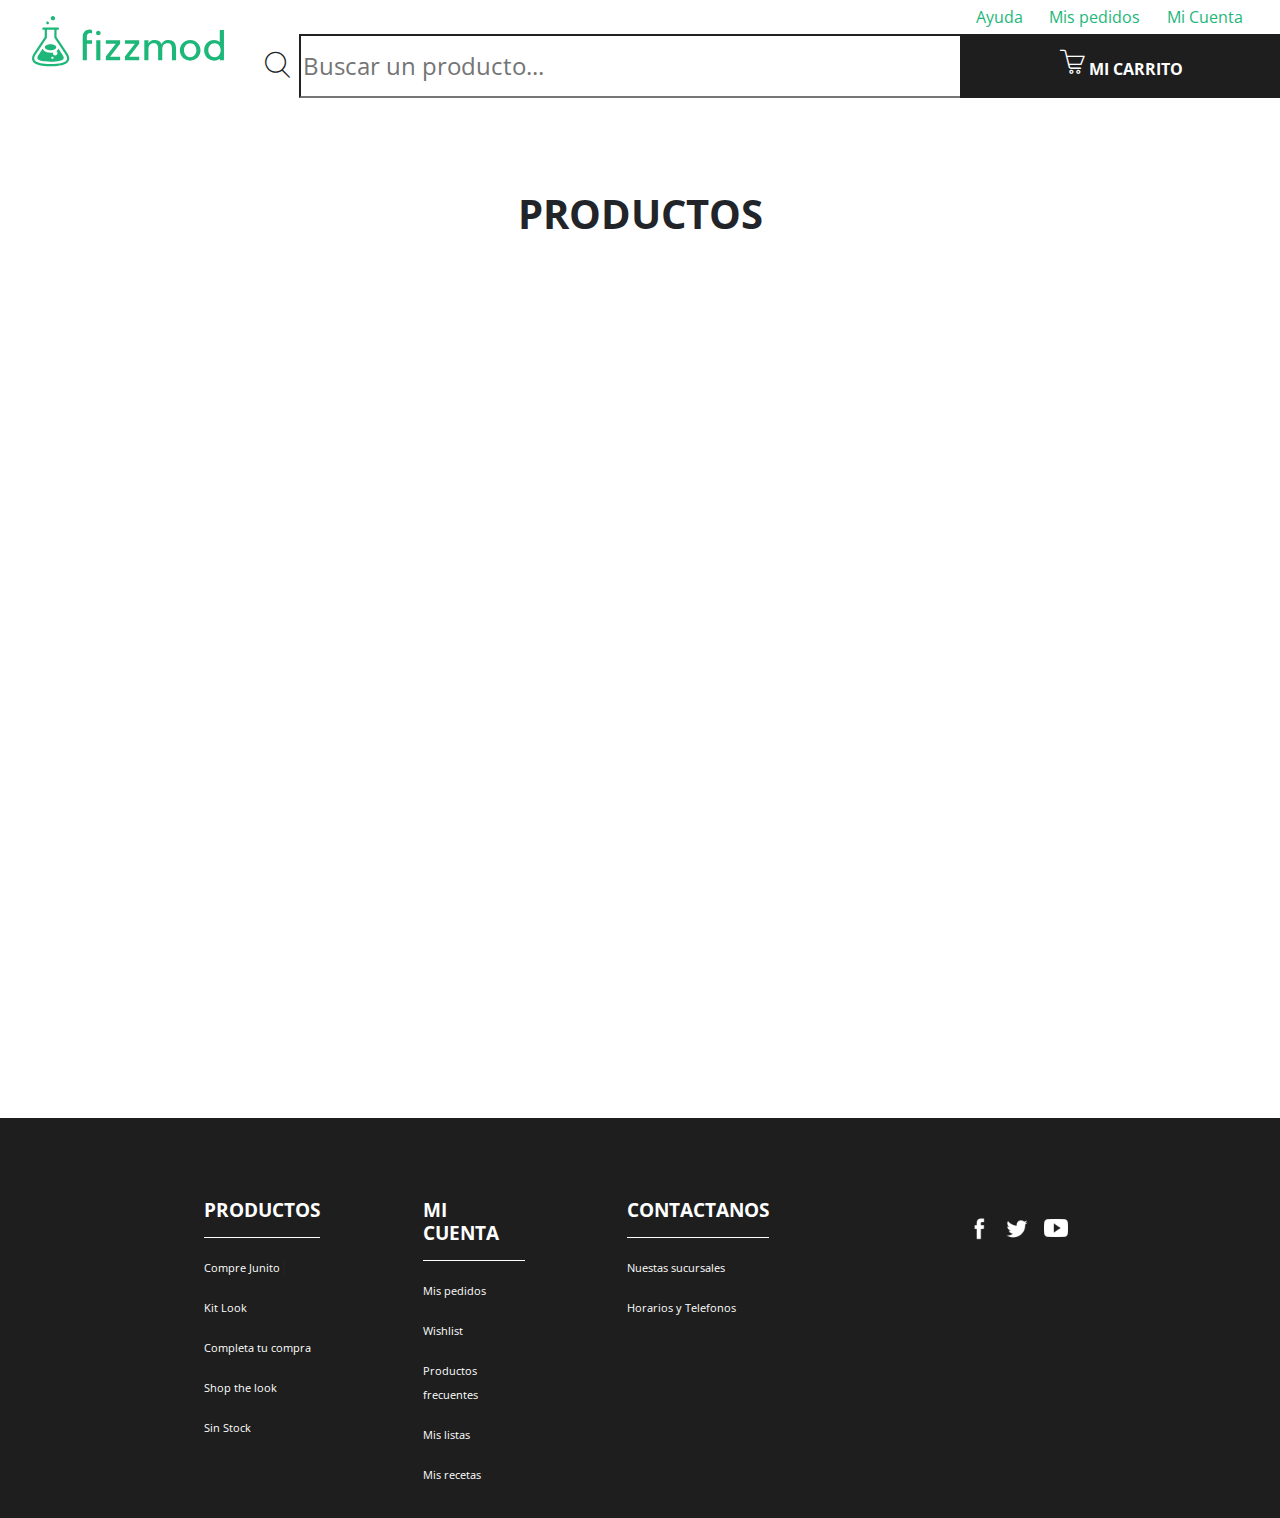
==== commit 6d6a96d7: "semi responsive" ====
--- a/public/index.html
+++ b/public/index.html
@@ -56,6 +56,7 @@
                 <span class="sr-only">Next</span>
             </a>
         </div>
+    </div>
         <h1>PRODUCTOS</h1>
         <div class="contenido">
             <!-- ---------FILTROS------------- -->
@@ -66,7 +67,6 @@
 
 
 
-    </div>
 
     <!-- -------------------------------FOOTER------------------------- -->
     <footer class="footer">
--- a/public/style.css
+++ b/public/style.css
@@ -1,5 +1,8 @@
+@import url('https://fonts.googleapis.com/css?family=Open+Sans:400,700&display=swap');
+
+
 body{
-    font-family: -apple-system, BlinkMacSystemFont, 'Segoe UI', Roboto, Oxygen, Ubuntu, Cantarell, 'Open Sans', 'Helvetica Neue', sans-serif !important;
+    font-family: 'Open Sans', sans-serif;
 }
 
 
@@ -286,3 +289,92 @@
     grid-template-columns: 10% 90%;
 }
 
+
+@media screen and (max-width: 400px){
+    .logoFizzmod {
+        text-align: center;
+        width: 100%;
+        grid-column: 1 / -1;
+        grid-row: 1 / 2;
+    }
+
+    .topNav{
+        text-align: center;
+        grid-column: 1 / -1;
+        grid-row: 2 / 3;
+    }
+    .buscador span{
+        display: none;
+    }
+
+    .buscador{
+        display: block;
+        grid-column: 1 / 3;
+        grid-row: 3 / 4;
+    }
+
+    #miCarrito a {
+        display: none;
+
+    }
+
+    #miCarrito{
+        text-align: center;
+        grid-column: 11 / 13;
+        grid-row: 3 / 4;
+    }
+
+    #menu div{
+        grid-column: 1 / -1;
+    }
+
+    .carrusel{
+        margin-top: 15em;
+    }
+
+    .contenido{
+        display: grid;
+        width: auto;
+
+        grid-template-columns: repeat(4, 1fr);
+        grid-template-rows: repeat(6, 1fr);
+    }
+
+    #filtros{
+        margin-left: .7em;
+        grid-column: 1 / -1;
+    }
+
+    #filtros p{
+        display: flex;
+        font-size: .9em;
+    }
+
+    #filtros  p  label{
+        margin-right: .7em;
+        margin-left: .2em;
+    }
+
+    #contenedor{
+        display: grid;
+        grid-template-columns: 1fr;
+    }
+
+    .contenedor-producto{
+        text-align: center;
+        grid-column: 1 / -1;
+        width: 24em;
+        height: 15em;
+
+    }
+    .contenedor-producto img{
+        width: 7em;
+    }
+    .contenedor-producto h3{
+        font-size: 1.2em;
+    }
+
+    .footer{
+        margin-top: 90em;
+    }
+}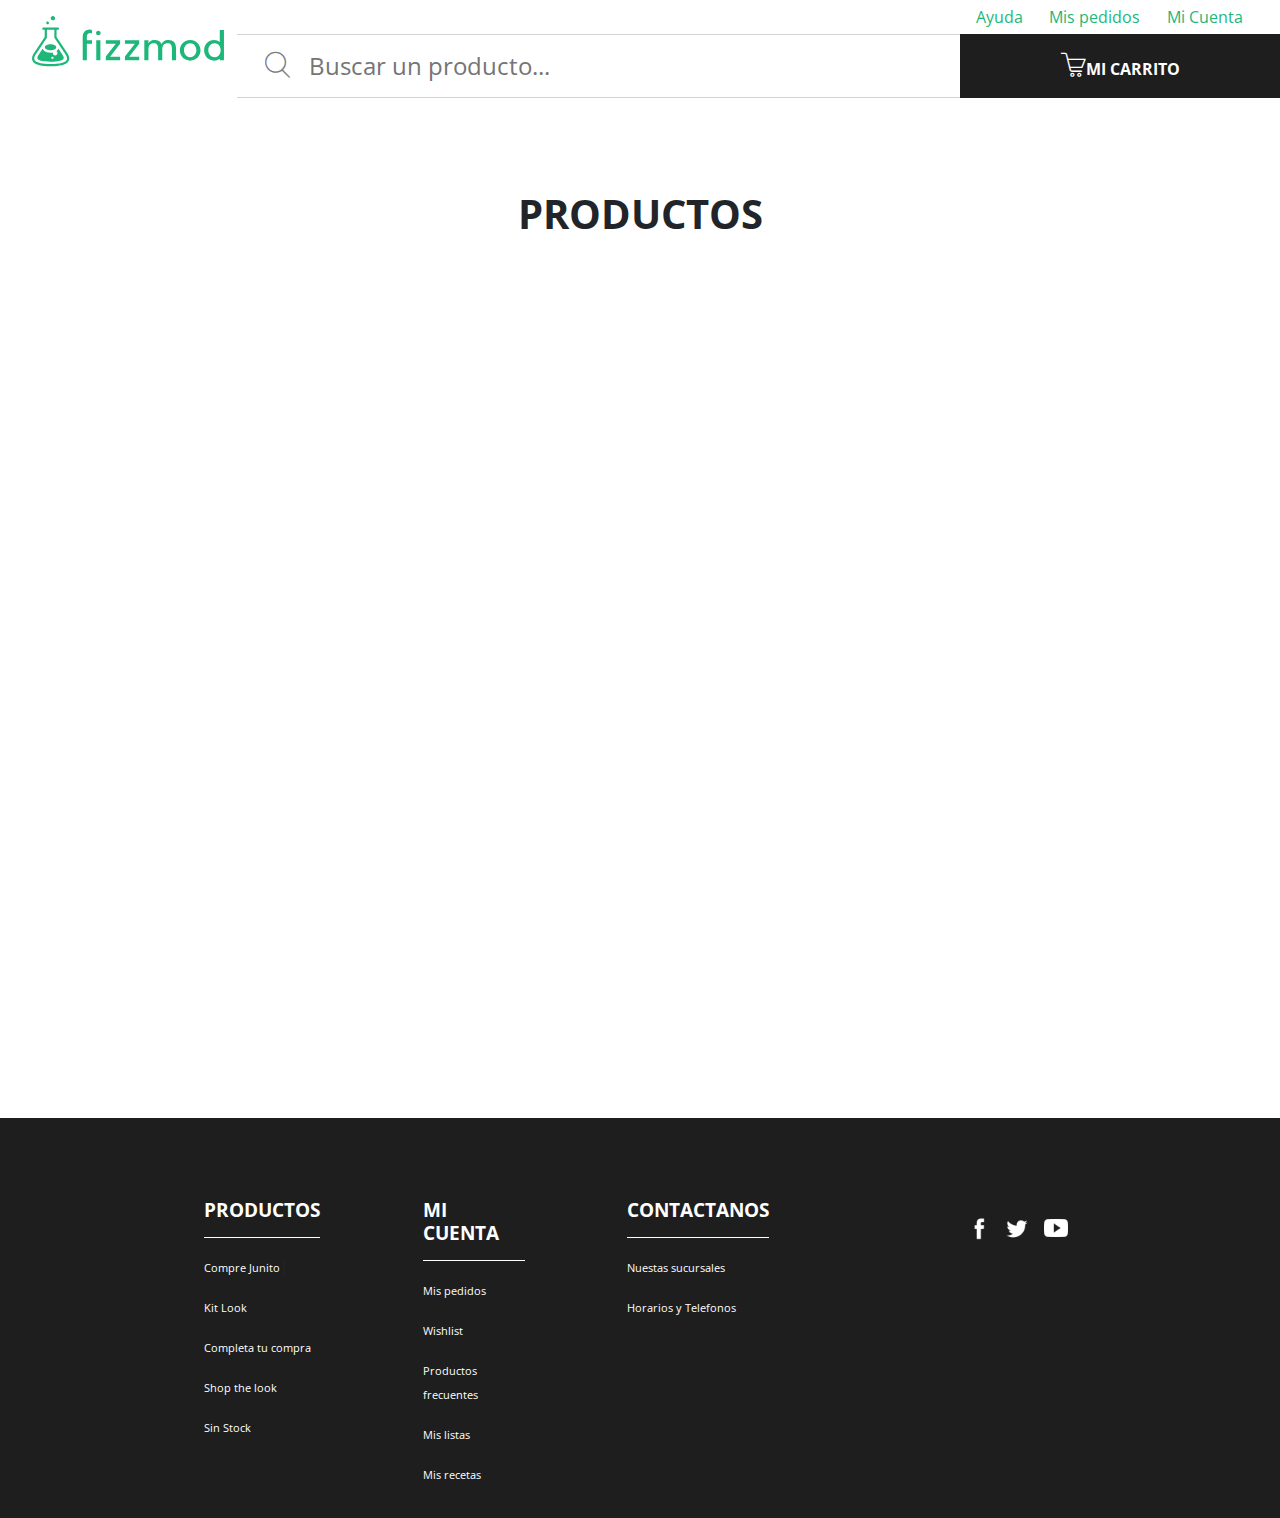
==== commit 349526fd: "Buscador mejorado, faltan etiquetas html5" ====
--- a/public/index.html
+++ b/public/index.html
@@ -106,9 +106,9 @@
             </ul>
         </div>
         <div id="redes">
-            <div class="iconos"><a href="#"><img src="./assets/images/icon_face.png" alt=""></a></div>
-            <div class="iconos"><a href="#"><img src="./assets/images/icon_twitter.png" alt=""></a></div>
-            <div class="iconos"><a href="#"><img src="./assets/images/icon_yt.png" alt=""></a></div>
+            <div class="iconos"><a href="#"><img src="./assets/images/icon_face.png" alt="Facebook"></a></div>
+            <div class="iconos"><a href="#"><img src="./assets/images/icon_twitter.png" alt="Twitter"></a></div>
+            <div class="iconos"><a href="#"><img src="./assets/images/icon_yt.png" alt="Youtube"></a></div>
         </div>
     </footer>
 
--- a/public/style.css
+++ b/public/style.css
@@ -36,32 +36,48 @@
 
 .topNav a{
     padding: 0.7em;
-    font-family: -apple-system, BlinkMacSystemFont, 'Segoe UI', Roboto, Oxygen, Ubuntu, Cantarell, 'Open Sans', 'Helvetica Neue', sans-serif;
+    font-family: 'Open Sans', sans-serif;
     color: #1DB779;
     text-decoration: none;
 }
 
+.topNav a:hover{
+    color: black;
+}
+
 .buscador {
-    display: grid;
-    grid-template-rows: 1fr;
-    grid-template-columns: 10% 90%;
-    grid-column: 3 / 11;
+    grid-column: 3 / 10;
     grid-row: 2 / 3;
 }
 
 .buscador span{
-    padding-left: 2em;
+    position: absolute;
+    z-index: 100;
+    margin-left: 2em;
     padding-top: 0.7em;
     font-size: 26px;
-}
+    opacity: .6;
+}
+
+header input[type=search]{
+    font-family: Open Sans;
+    font-size: 1.5em;
+    padding-left: 3em;
+    margin-left: 1em; 
+    width: 32em;
+    height: 2.7em;
+    border: 1px solid #D1D3D4;;
+    border-left: none;
+    color: #1E1E1E
+}
+
 
 
 #miCarrito {
-    display: grid;
-    height: 4em;
-    grid-template-columns: repeat(10, 1fr);
-    grid-template-rows: repeat(3, 1fr);
-    font-family: -apple-system, BlinkMacSystemFont, 'Segoe UI', Roboto, Oxygen, Ubuntu, Cantarell, 'Open Sans', 'Helvetica Neue', sans-serif;
+    display: flex;
+    align-items: center;
+    justify-content: center;
+    font-family:'Open Sans', sans-serif;
     font-weight: bold;
     background-color: #1E1E1E;
     text-align: center;
@@ -117,10 +133,6 @@
 
 
 
-header input{
-    font-family: -apple-system, BlinkMacSystemFont, 'Segoe UI', Roboto, Oxygen, Ubuntu, Cantarell, 'Open Sans', 'Helvetica Neue', sans-serif;
-    font-size: 1.5em;
-}
 
 
 /*     FOOTER    */
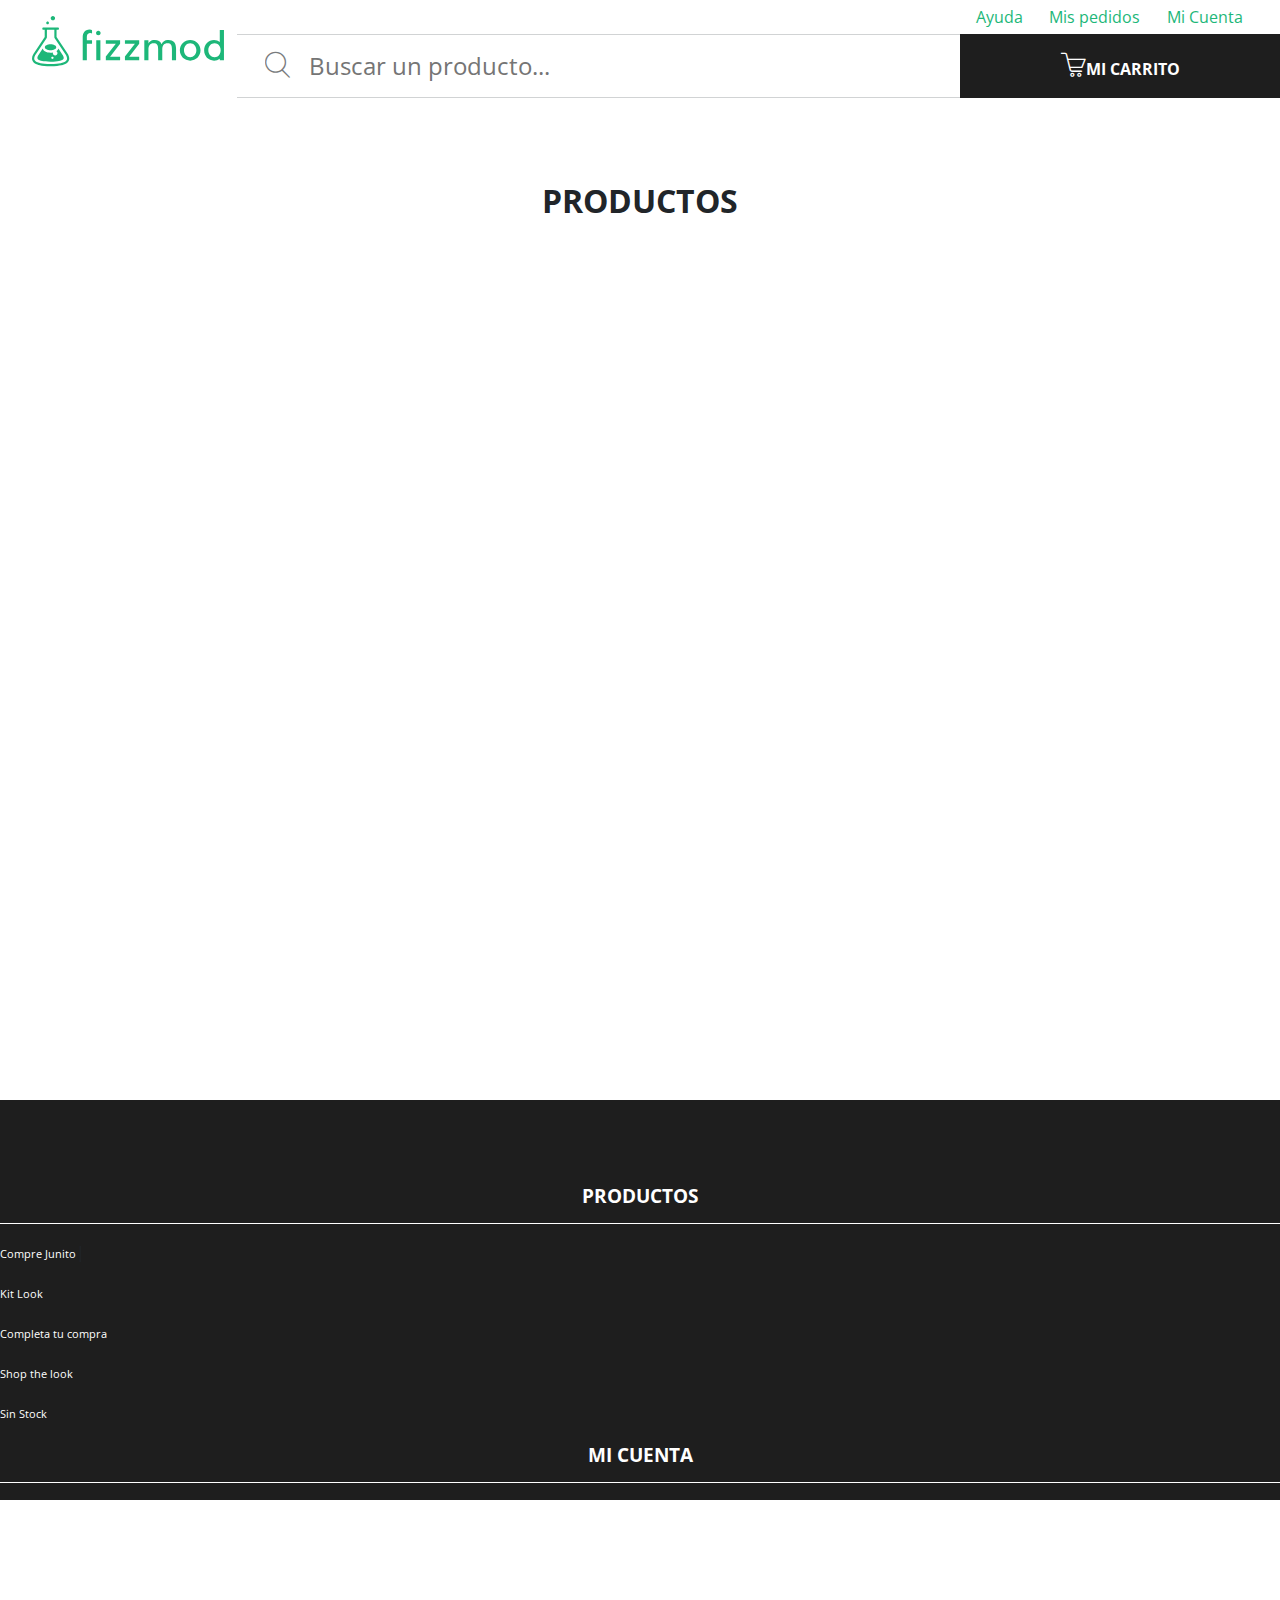
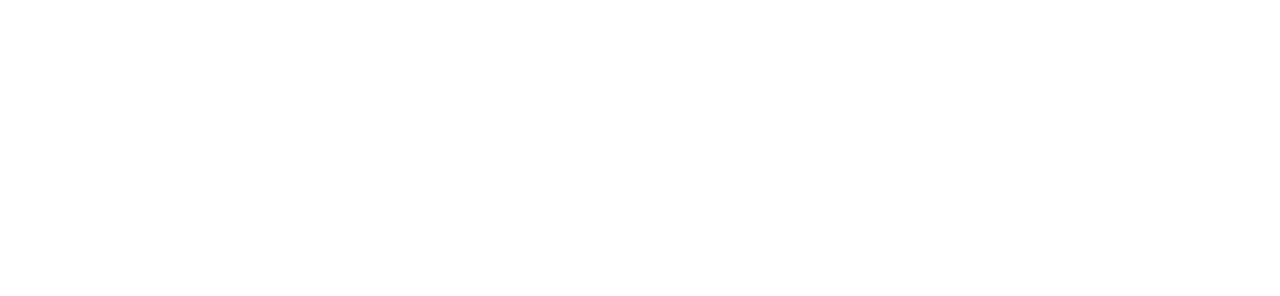
==== commit bd7f7ff3: "Terminado" ====
--- a/public/index.html
+++ b/public/index.html
@@ -24,11 +24,11 @@
         <!-- Logo -->
         <div class="logoFizzmod"><a href=""><img src="./assets/images/logo_fizzmod.svg" alt="logo-fizzmod"></a></div>
         <!-- Links del topNav -->
-        <div class="topNav">
+        <nav class="topNav">
             <a href="#">Ayuda</a>
             <a href="#">Mis pedidos</a>
             <a href="#">Mi Cuenta</a>
-        </div>
+        </nav>
         <!-- Buscador -->
         <div class="buscador">
             <span class="icon-icn_search"></span>
@@ -40,11 +40,10 @@
             <a href="#">MI CARRITO</a>
         </div>
 
-        <div id="menu"></div>
+        <nav id="menu"></nav>
     </header>
     <!-- --------------------CONTENIDO------------------------>
-    <div class="carrusel">
-
+    <aside class="carrusel">
         <div id="carouselExampleControls" class="carousel slide" data-ride="carousel">
             <div class="carousel-inner" id="contenedor-carrousel"></div>
             <a class="carousel-control-prev" href="#carouselExampleControls" role="button" data-slide="prev">
@@ -56,14 +55,15 @@
                 <span class="sr-only">Next</span>
             </a>
         </div>
-    </div>
-        <h1>PRODUCTOS</h1>
-        <div class="contenido">
+    </aside>
+
+        <h2>PRODUCTOS</h2>
+        <main class="contenido">
             <!-- ---------FILTROS------------- -->
-            <div class="filtros" id="filtros"></div>
+            <section class="filtros" id="filtros"></section>
             <!-- -------------PRODUCTOS---------------------- -->
-            <div class="productos" id="contenedor"></div>
-        </div>
+            <section class="productos" id="contenedor"></section>
+        </main>
 
 
 
--- a/public/style.css
+++ b/public/style.css
@@ -64,7 +64,7 @@
     font-size: 1.5em;
     padding-left: 3em;
     margin-left: 1em; 
-    width: 32em;
+    width: 100%;
     height: 2.7em;
     border: 1px solid #D1D3D4;;
     border-left: none;
@@ -139,8 +139,9 @@
 
 
 .footer{
-    display: grid;
+    /* display: grid; */
     height: 25em;
+    margin-top: auto;
     padding-top: 4em;
     grid-template-columns: repeat(12, 1fr);
     background-color: #1E1E1E;
@@ -198,7 +199,7 @@
 
 /* CONTENIDO BODY */
 
-h1{
+h2{
     font-family: -apple-system, BlinkMacSystemFont, 'Segoe UI', Roboto, Oxygen, Ubuntu, Cantarell, 'Open Sans', 'Helvetica Neue', sans-serif;
     font-weight: bold;
     text-align: center;
@@ -291,7 +292,7 @@
     cursor: pointer;
 }
 
-#brand{
+/* #brand{
     display: grid;
     grid-template-columns: 10% 90%;
 }
@@ -299,10 +300,15 @@
 #category{
     display: grid;
     grid-template-columns: 10% 90%;
-}
-
-
-@media screen and (max-width: 400px){
+} */
+
+.secciones{
+    display: flex;
+    flex-direction: column;
+}
+
+
+@media screen and (max-width: 450px){
     .logoFizzmod {
         text-align: center;
         width: 100%;
@@ -387,6 +393,13 @@
     }
 
     .footer{
-        margin-top: 90em;
+        margin-top: 100em;
+        height: 100%;
+    }
+
+    header input[type=search]{
+    width: auto;
+    padding-left: 1em;
+    
     }
 }